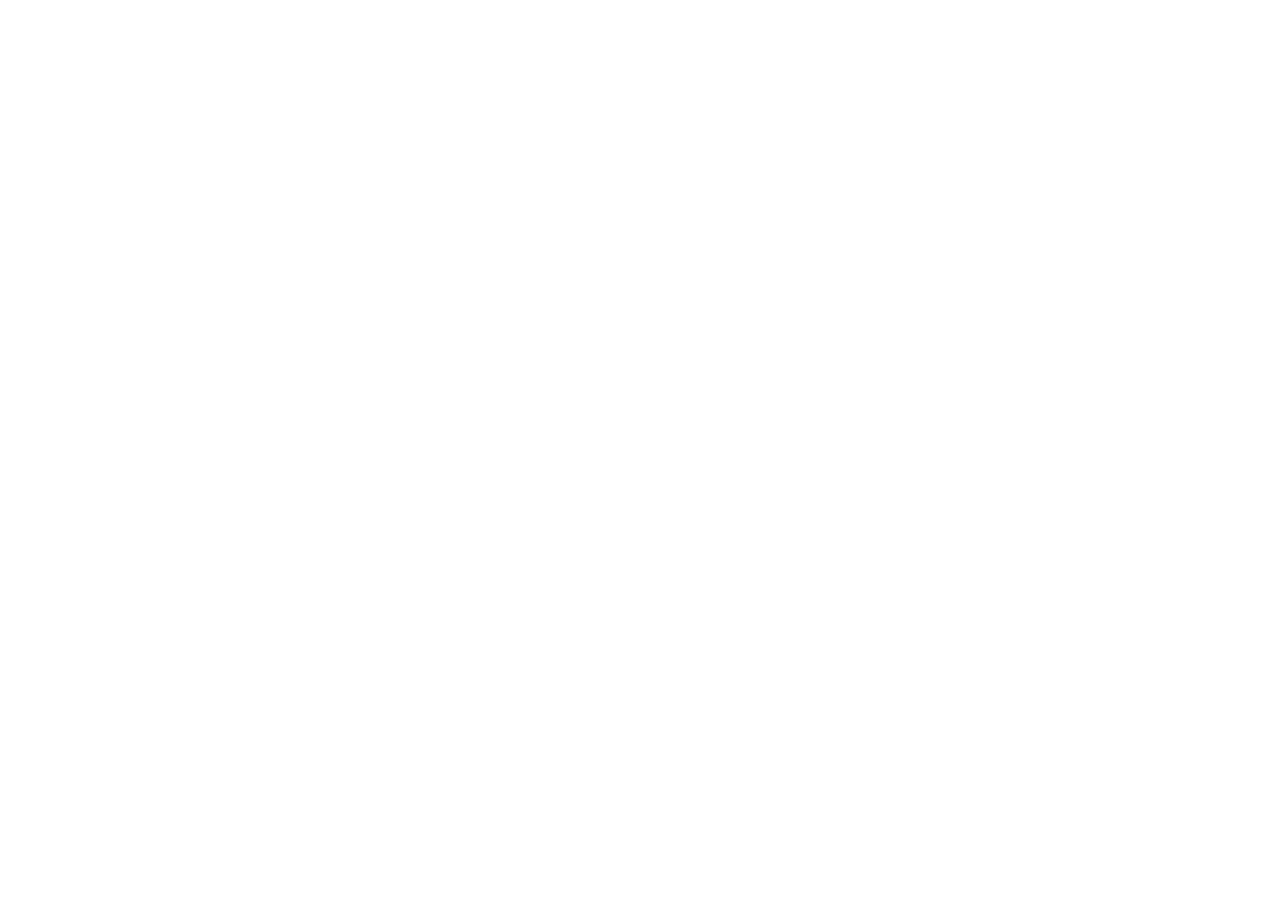
==== index.html @ 4a99d532 "Added index.html" ====
<!DOCTYPE html>
<html lang="en">
<head>
    <meta charset="UTF-8">
    <meta name="viewport" content="width=device-width, initial-scale=1.0">
    <title>Odin Recipes</title>
</head>
<body>
    
</body>
</html>
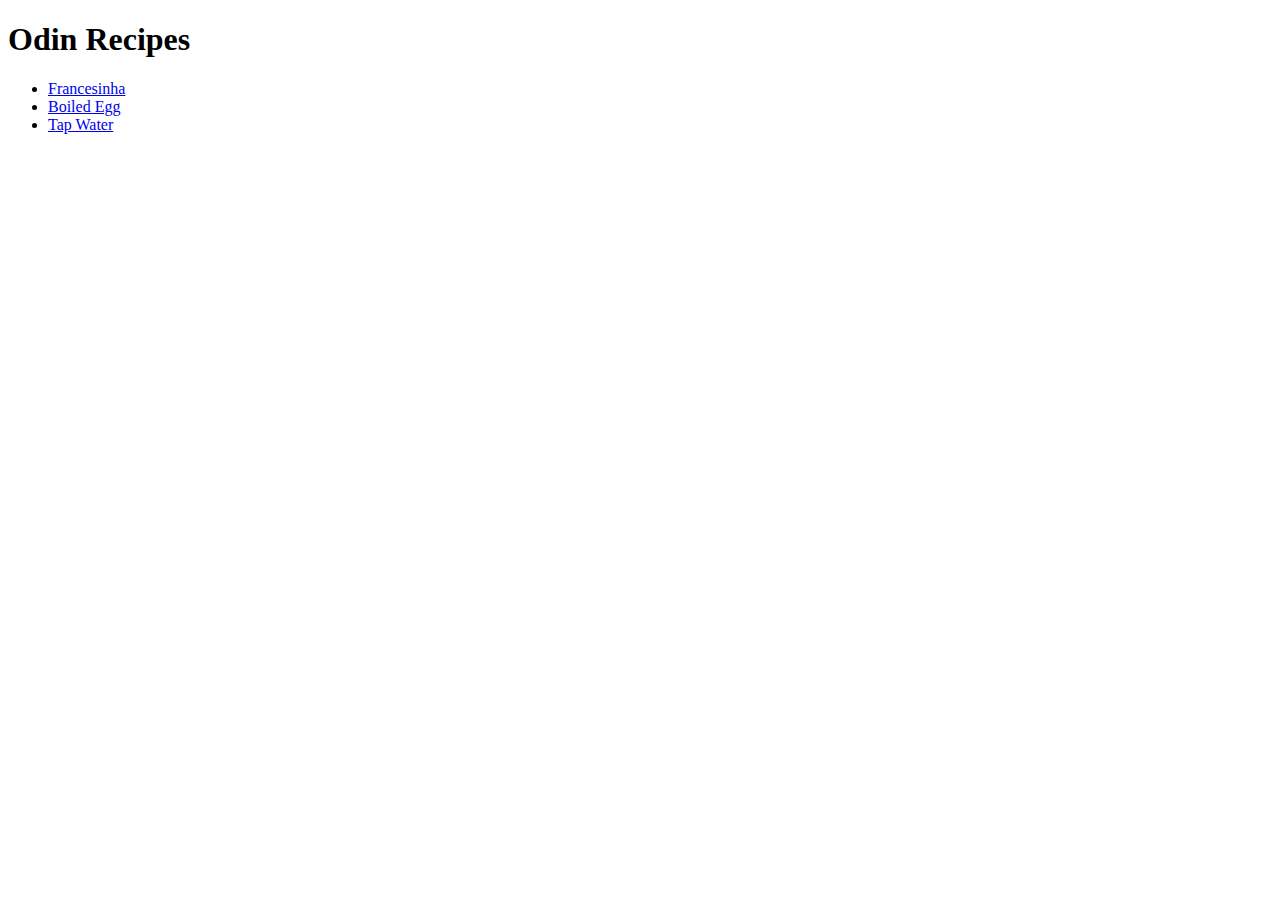
==== commit a852a8a1: "Added boiled_egg.html and tap_water.html" ====
--- a/index.html
+++ b/index.html
@@ -6,6 +6,11 @@
     <title>Odin Recipes</title>
 </head>
 <body>
-    
+    <h1>Odin Recipes</h1>
+    <ul>
+        <li><a href="recipes/francesinha.html">Francesinha</a></li>
+        <li><a href="recipes/boiled_egg.html">Boiled Egg</a></li>
+        <li><a href= "recipes/tap_water.html">Tap Water</a></li>
+    </ul>
 </body>
 </html>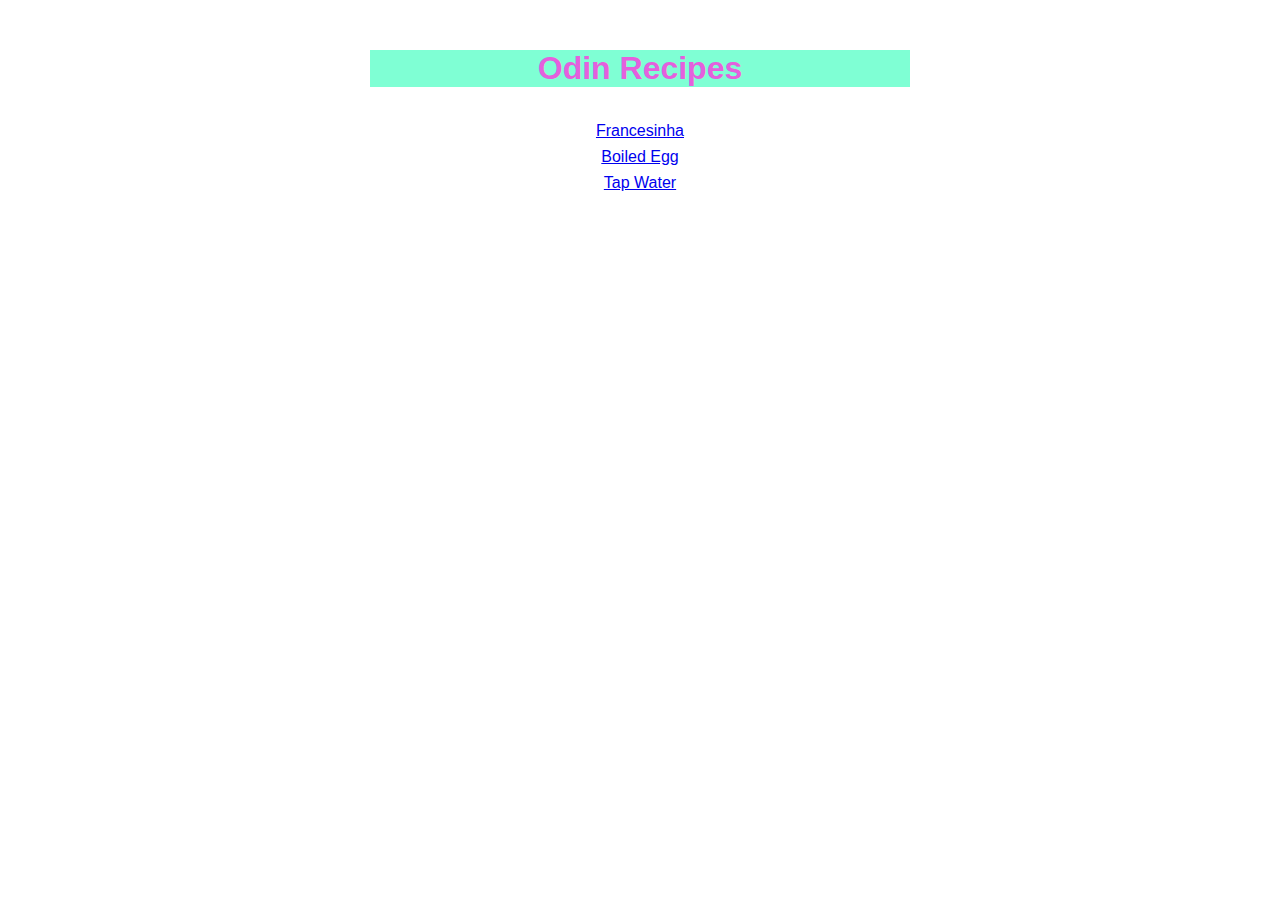
==== commit 78a264fd: "Added box elements to styles.css" ====
--- a/index.html
+++ b/index.html
@@ -3,6 +3,7 @@
 <head>
     <meta charset="UTF-8">
     <meta name="viewport" content="width=device-width, initial-scale=1.0">
+    <link rel="stylesheet" href="style.css">
     <title>Odin Recipes</title>
 </head>
 <body>
--- a/style.css
+++ b/style.css
@@ -0,0 +1,30 @@
+* {
+    
+}
+body {
+    font-family: sans-serif;
+    margin: auto;
+    width: 50%;
+    box-sizing: border-box;
+}
+
+h1 {
+    text-align: center;
+    color: rgb(228, 96, 221);
+    background-color: aquamarine;
+    margin-top: 50px;
+    margin-bottom: 30px;
+    margin-left: 50px;
+    margin-right: 50px;
+    border: 5px;
+}
+
+ul {
+    text-align: center;
+    padding: 1px;
+    list-style: none;
+}
+
+li {
+    padding: 4px;
+}